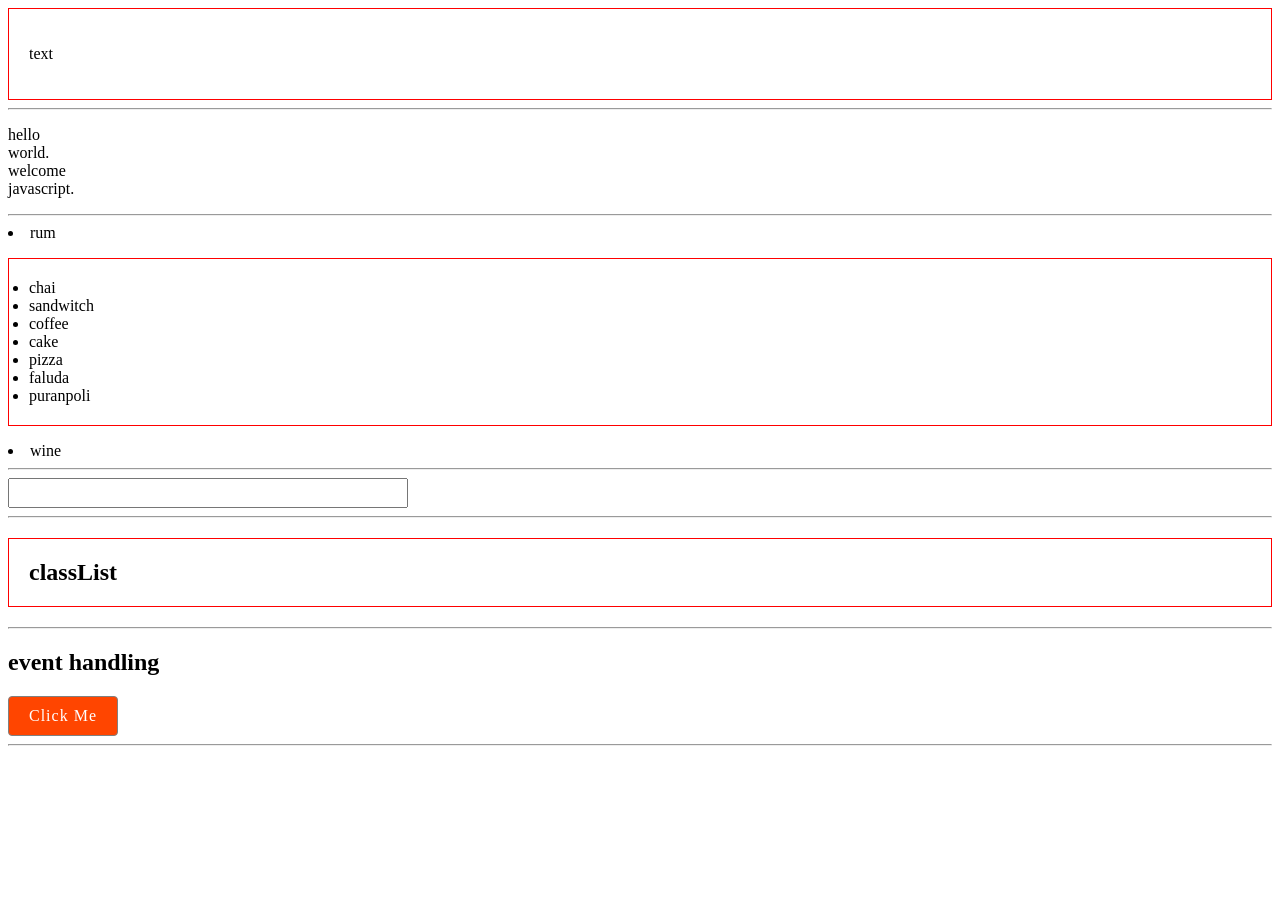
==== dom/index.html @ bb5591bf "updated" ====
<!DOCTYPE html>
<html lang="en">
<head>
    <meta charset="UTF-8">
    <meta name="viewport" content="width=device-width, initial-scale=1.0">
    <title>DOM</title>
    <link rel="stylesheet" href="./style.css">
</head>
<body>

    <div class="title">
        <p class="txt">text</p>
    </div>

    <hr>

    <ul class="list">
        <li>hello</li>
        <li class="secondChild">world.</li>
        <li>welcome</li>
        <li>javascript.</li>
    </ul>

    <hr>  

    <ul class="menu">
        <li>chai</li>
        <li>sandwitch</li>
        <li>coffee</li>
        <li style="display: none;" >burger</li>
    </ul>

    <hr>

    <div class="form">
        <input type="text" placeholder="username" class="username" style="font-size: 16px;"/>
    </div>

    <hr>

    <div>
        <h2 class="title heading" id="title">classList</h2>
    </div>

    <hr>

    <div class="event">
        <h2>event handling</h2>
        <button class="btn">Click Me</button>
    </div>

    <hr>

    <script src="./index.js"></script>
</body>
</html>
---- dom/style.css ----
* {
    /* margin: 0; */
    padding: 0;
    box-sizing: border-box;
}


.title {
    border: 1px solid red;
    padding: 20px;
}

.div {
    border: 1px solid blue;
    padding: 20px;
}
.menu {
    border: 1px solid red;
    padding: 20px;
}

.form input[type="text"] {
    padding: 4px;
    font-size: 16px;
}

.form input[type="text"]:focus {
    outline: none;
}


button {
    all: unset;
}

.btn {
    padding: 10px 20px;
    border-radius: 4px;
    border: 1px solid gray;
    background-color: orangered;
    color: white;
    letter-spacing: 1px;
}
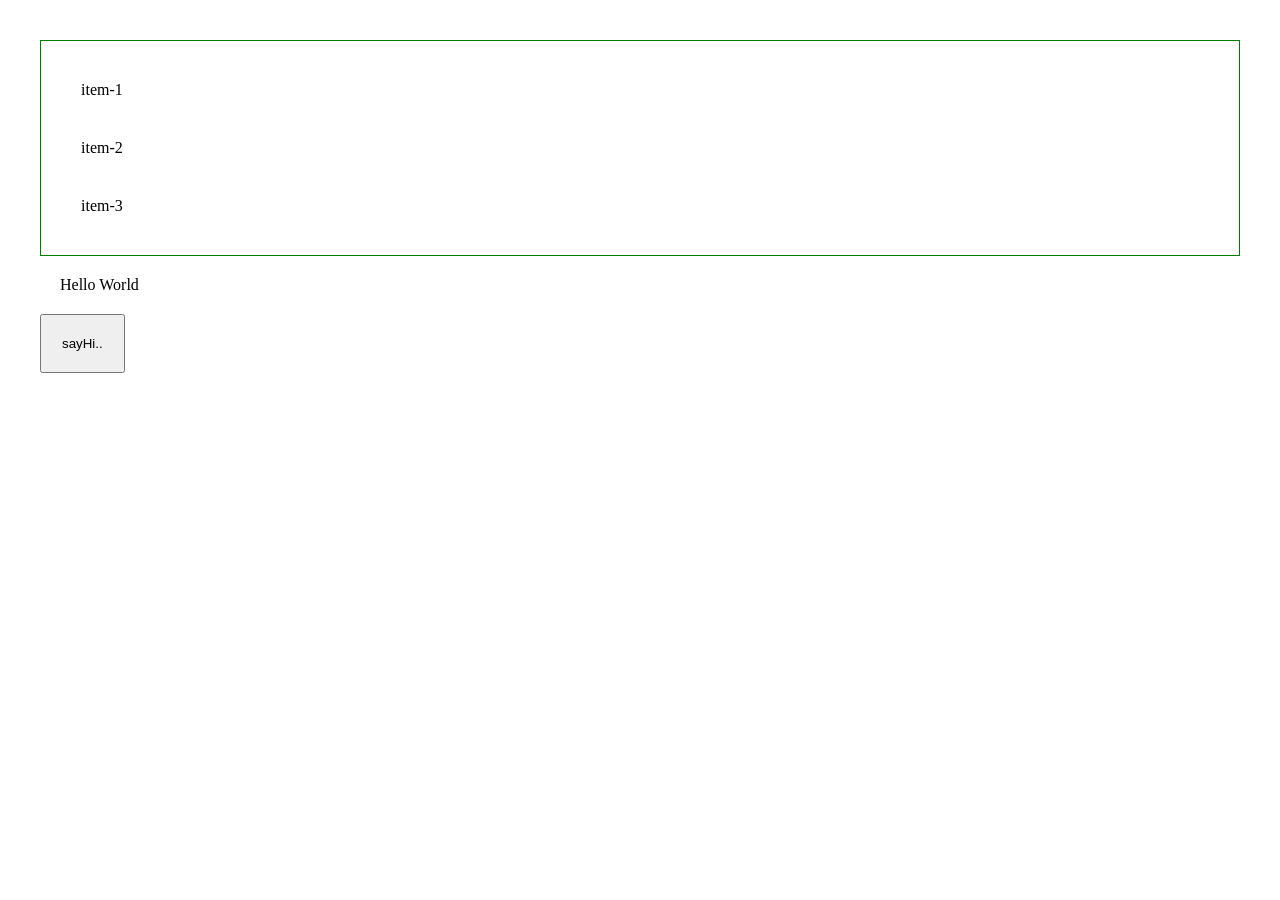
==== commit 0f931e14: "dom" ====
--- a/dom/index.html
+++ b/dom/index.html
@@ -1,56 +1,25 @@
-<!DOCTYPE html>
+<!doctype html>
 <html lang="en">
-<head>
-    <meta charset="UTF-8">
-    <meta name="viewport" content="width=device-width, initial-scale=1.0">
+  <head>
+    <meta charset="UTF-8" />
+    <meta name="viewport" content="width=device-width, initial-scale=1.0" />
     <title>DOM</title>
-    <link rel="stylesheet" href="./style.css">
-</head>
-<body>
+    <link rel="stylesheet" href="./style.css" />
+  </head>
+  <body>
 
-    <div class="title">
-        <p class="txt">text</p>
+    <div class="menu" style="border: 1px solid green;">
+        <p class="item-1">item-1</p>
+        <p class="item-2">item-2</p>
+        <p class="item-3">item-3</p>
     </div>
 
-    <hr>
-
-    <ul class="list">
-        <li>hello</li>
-        <li class="secondChild">world.</li>
-        <li>welcome</li>
-        <li>javascript.</li>
-    </ul>
-
-    <hr>  
-
-    <ul class="menu">
-        <li>chai</li>
-        <li>sandwitch</li>
-        <li>coffee</li>
-        <li style="display: none;" >burger</li>
-    </ul>
-
-    <hr>
-
-    <div class="form">
-        <input type="text" placeholder="username" class="username" style="font-size: 16px;"/>
+    <div class="demo">
+     Hello <span style="display:none;">hidden</span> World
     </div>
 
-    <hr>
-
-    <div>
-        <h2 class="title heading" id="title">classList</h2>
-    </div>
-
-    <hr>
-
-    <div class="event">
-        <h2>event handling</h2>
-        <button class="btn">Click Me</button>
-    </div>
-
-    <hr>
+    <button>sayHi..</button>
 
     <script src="./index.js"></script>
-</body>
-</html>+  </body>
+</html>
--- a/dom/style.css
+++ b/dom/style.css
@@ -1,43 +1,5 @@
 * {
-    /* margin: 0; */
-    padding: 0;
+    margin: 0;
+    padding: 20px;
     box-sizing: border-box;
 }
-
-
-.title {
-    border: 1px solid red;
-    padding: 20px;
-}
-
-.div {
-    border: 1px solid blue;
-    padding: 20px;
-}
-.menu {
-    border: 1px solid red;
-    padding: 20px;
-}
-
-.form input[type="text"] {
-    padding: 4px;
-    font-size: 16px;
-}
-
-.form input[type="text"]:focus {
-    outline: none;
-}
-
-
-button {
-    all: unset;
-}
-
-.btn {
-    padding: 10px 20px;
-    border-radius: 4px;
-    border: 1px solid gray;
-    background-color: orangered;
-    color: white;
-    letter-spacing: 1px;
-}
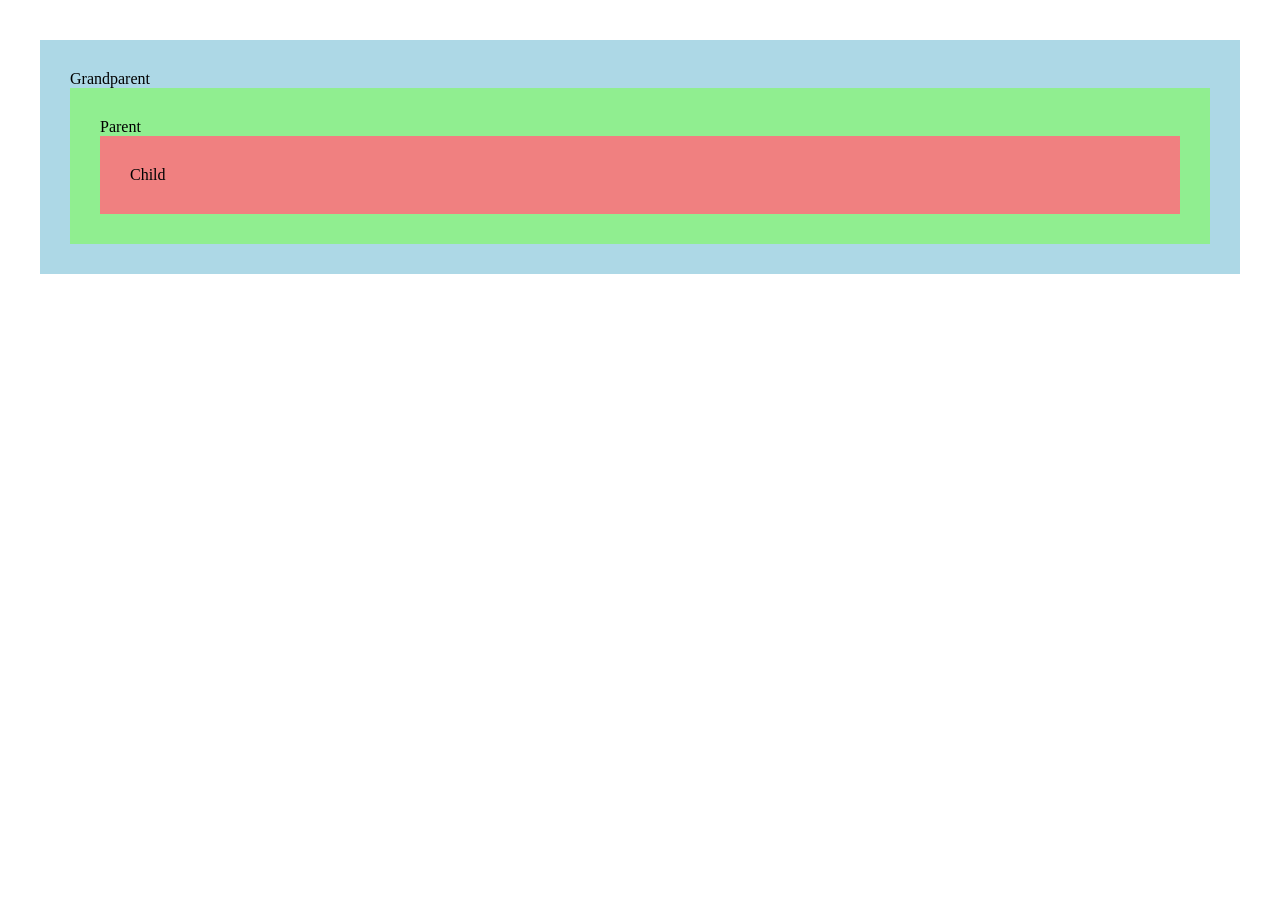
==== commit e17d4e99: "updated.." ====
--- a/dom/index.html
+++ b/dom/index.html
@@ -8,18 +8,33 @@
   </head>
   <body>
 
-    <div class="menu" style="border: 1px solid green;">
-        <p class="item-1">item-1</p>
-        <p class="item-2">item-2</p>
-        <p class="item-3">item-3</p>
-    </div>
+    <!-- <div class="menu" style="border: 1px solid green">
+      <p class="item-1">item-1</p>
+      <p class="item-2">item-2</p>
+      <p class="item-3">item-3</p>
+    </div> -->
 
-    <div class="demo">
+    <!-- <div class="demo">
      Hello <span style="display:none;">hidden</span> World
     </div>
 
     <button>sayHi..</button>
 
+    <div id="parent">
+        <p>Lorem, ipsum dolor sit amet consectetur adipisicing elit. Magni, architecto.s</p>
+        <button id="child">Click</button>
+    </div> -->
+
+    <div id="grandparent" style="padding: 30px; background: lightblue">
+      Grandparent
+      <div id="parent" style="padding: 30px; background: lightgreen">
+        Parent
+        <div id="child" style="padding: 30px; background: lightcoral">
+          Child
+        </div>
+      </div>
+    </div>
+
     <script src="./index.js"></script>
   </body>
 </html>
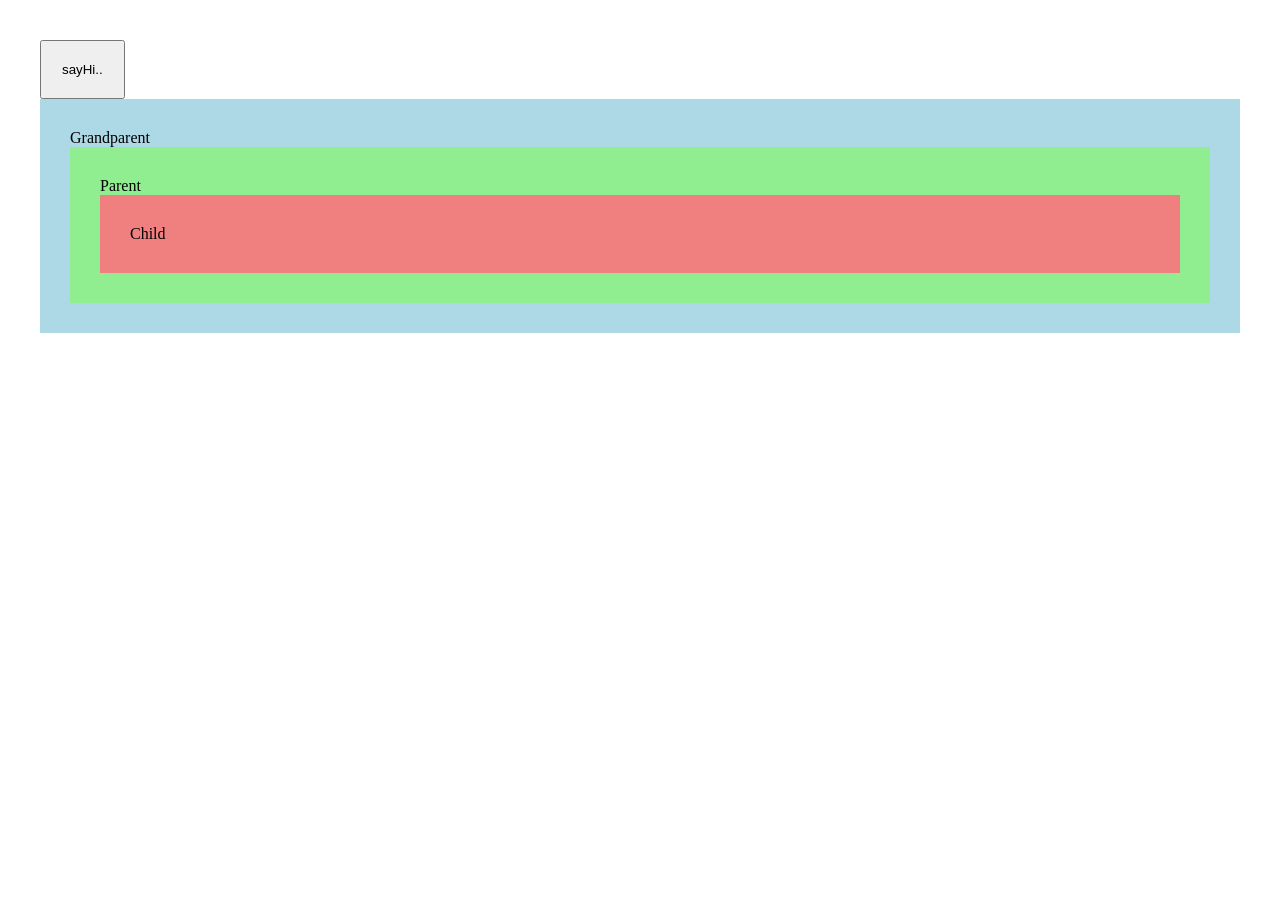
==== commit 77b19e65: "rest dom updated" ====
--- a/dom/index.html
+++ b/dom/index.html
@@ -16,14 +16,14 @@
 
     <!-- <div class="demo">
      Hello <span style="display:none;">hidden</span> World
-    </div>
+    </div> -->
 
     <button>sayHi..</button>
 
-    <div id="parent">
+    <!-- <div id="parent">
         <p>Lorem, ipsum dolor sit amet consectetur adipisicing elit. Magni, architecto.s</p>
         <button id="child">Click</button>
-    </div> -->
+    </div> --> 
 
     <div id="grandparent" style="padding: 30px; background: lightblue">
       Grandparent
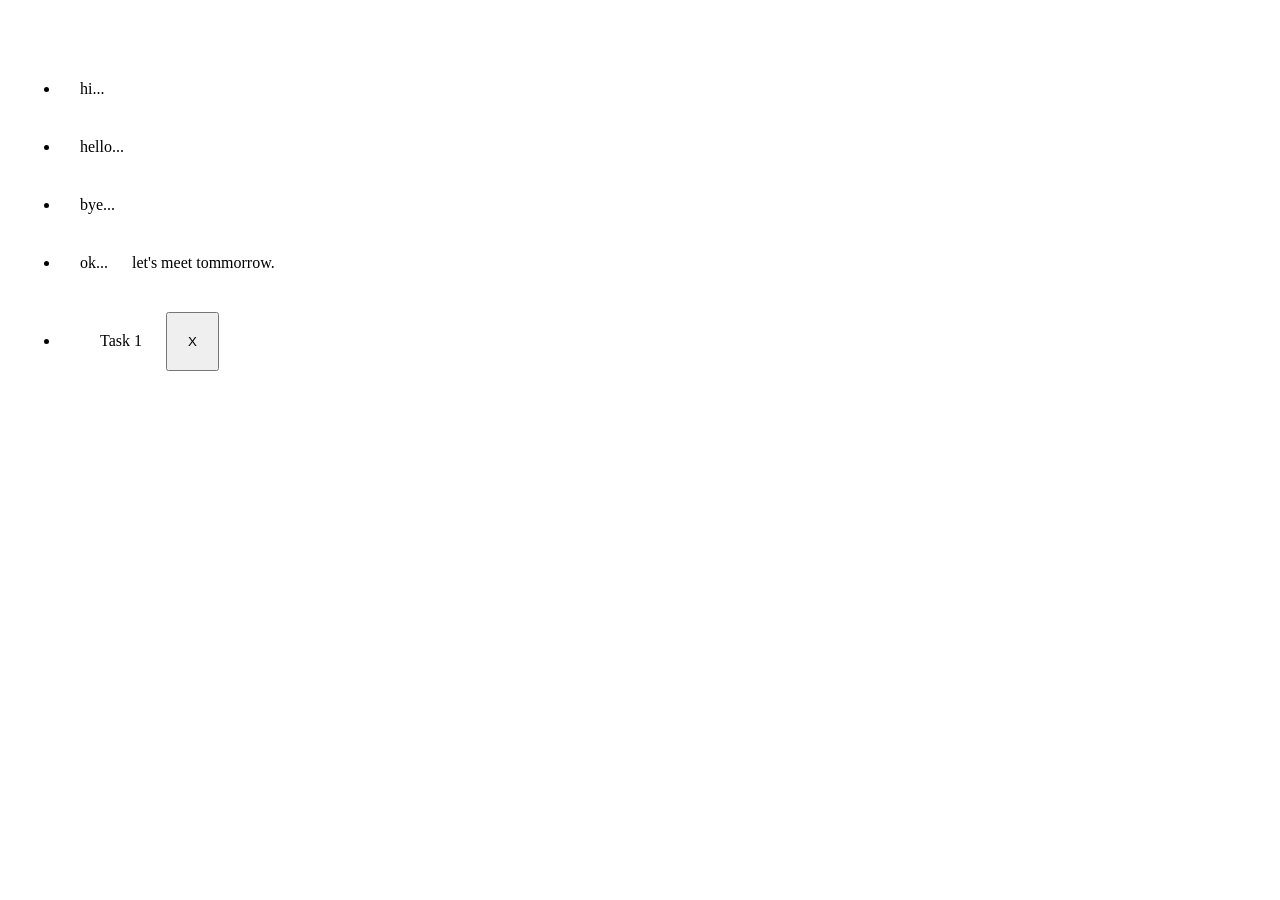
==== commit 3e3888bf: "event deligation" ====
--- a/dom/index.html
+++ b/dom/index.html
@@ -18,14 +18,14 @@
      Hello <span style="display:none;">hidden</span> World
     </div> -->
 
-    <button>sayHi..</button>
+    <!-- <button>sayHi..</button> -->
 
     <!-- <div id="parent">
         <p>Lorem, ipsum dolor sit amet consectetur adipisicing elit. Magni, architecto.s</p>
         <button id="child">Click</button>
     </div> --> 
 
-    <div id="grandparent" style="padding: 30px; background: lightblue">
+    <!-- <div id="grandparent" style="padding: 30px; background: lightblue">
       Grandparent
       <div id="parent" style="padding: 30px; background: lightgreen">
         Parent
@@ -33,7 +33,16 @@
           Child
         </div>
       </div>
-    </div>
+    </div> -->
+
+    <!-- event delegation eg -->
+     <ul class="list">
+      <li>hi...</li>
+      <li>hello...</li>
+      <li>bye...</li>
+      <li>ok... <span>let's meet tommorrow.</span></li>
+      <li><span>Task 1</span> <button class="del-btn">X</button></li>
+     </ul>
 
     <script src="./index.js"></script>
   </body>
